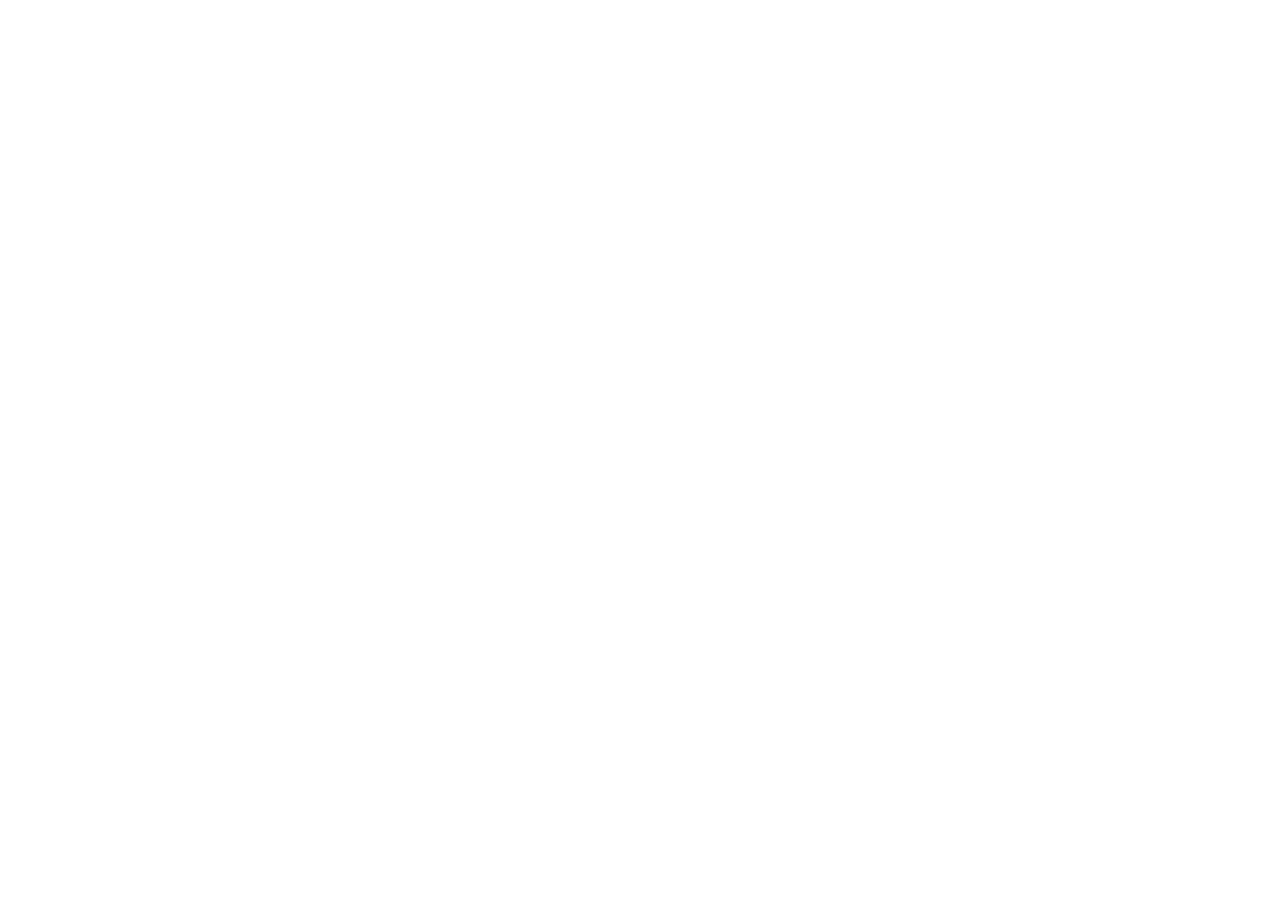
==== index.html @ 43a84518 "v1" ====
<!DOCTYPE html>
<html lang="en">
  <head>
    <meta charset="utf-8">
    <meta name="viewport" content="width=device-width, initial-scale=1">
    <meta name="description" content=" FILL ME IN ">
    <meta name="author" content=" FILL ME IN ">
    <title>Cameron Pittman: Portfolio</title>

    <style>
    html {
      font-size: 100%;
      overflow-y: scroll;
      -webkit-tap-highlight-color: rgba(0,0,0,0);
      -ms-text-size-adjust: 100%;
      -webkit-text-size-adjust: none;
    }

    <!-- Hmm, what is the impact of web fonts on speed? Measure it... -->
    <link href="//fonts.googleapis.com/css?family=Open+Sans:400,700" rel="stylesheet">

    <link href="css/style.css" rel="stylesheet">
    <link href="css/print.css" rel="stylesheet" media="print">

    <script>
      (function(w,g){w['GoogleAnalyticsObject']=g;
      w[g]=w[g]||function(){(w[g].q=w[g].q||[]).push(arguments)};w[g].l=1*new Date();})(window,'ga');

      // TODO: replace with your Google Analytics profile ID.
      ga('create', 'UA-XXXX-Y');
      ga('send', 'pageview');
    </script>
    <script async src="http://www.google-analytics.com/analytics.js"></script>
    <script async src="js/perfmatters.js"></script>
  </head>

  <body>
    <header>
      <a href="/"><img src="img/profilepic.jpg"></a>
      <p>Cameron Pittman<br><span>Course Developer</span></p>
    </header>

    <div class="container">
      <div class="hero">
        <strong>I love web development!</strong> This is a template for a simple portfolio. I decided to use it to showcase a few Udacity courses I've taken and some teaching work, but you can use it to showcase any kind of project that you want the world to see :) <br> Contact me: me@email.com
      </div>

      <div class="content">
        <ul>
          <li>
            <img src="https://lh4.ggpht.com/kJEnfqhPvtm4m3EneSZ4fWYGS8lW4YNhEjk6zPkyrQaBUHc-2Y_ElDic99NHI0h-UBLXVbRCjFybFvrWxdk=s100">
            <a href="project-2048.html">Build Your Own 2048!</a>
            <p>I made my own version of 2048. How cool is that!?</p>
          </li>

          <li>
            <img src="https://lh6.ggpht.com/f_0W8h__3G99CWTjnMjD8BUKm7yp2-wJyApLtTwFoFtlal2ULf_JgHIsOQq2NiYfKOdMlXlMHDKNo5XVZLs=s100">
            <a href="project-webperf.html">Website Performance Optimization</a>
            <p>Hey... this class looks familiar.</p>
          </li>

          <li>
            <img src="https://lh5.ggpht.com/IKdCmTWn8a2nMhlwMYzryvzRN5CUZAOBr4tDrEAbszV7TIFe9pRAInA4kkYcgTXwrifJsBEsq1agTueuu-g=s100">
            <a href="project-mobile.html">Mobile Web Development</a>
            <p>Making mobile apps isn't so hard after all.</p>
          </li>

          <li>
            <img style="width: 100px;" src="views/images/pizzeria.jpg">
            <a href="views/pizza.html">Cam's Pizzeria</a>
            <p>Who wants a performant pizza?</p>
          </li>
        </ul>
    </div>

    <footer>
      <p>&copy; Web Performance 2014 <span id="crp-stats"></span></p>
    </footer>
  </body>
</html>
---- css/style.css ----
body { margin: 0; font-size: 14px; line-height: 1.61; font-weight: 400; }
body, button, input, select, textarea { font-family: 'Open Sans', sans-serif; color: #333; }

a { color: #12C; }
a:visited { color: #61C; }
a:focus { outline: thin dotted; }
a:hover, a:active { color: #c00; outline: 0; }

b, strong { font-weight: bold; }
pre, code { font-family: monospace, monospace; font-size: 1em; }
ul, ol { margin: 1em 0; padding: 0 0 0 20px; }
img { border: 0; max-width: 100%; }

body { background: #fff; }
header, footer, .container { max-width: 45em; margin: 0 auto; }

header { padding: 0 0.5em; color: #C90B0B; }
header img { border-radius: 40px; float: left; }
header p { font-size:1.5em; font-weight: bold; padding-left: 4em;}
header p span { font-size: 0.8em; font-weight: normal;}

.hero { padding: 2em; background-color: #f8f8f8; font-size:1.2em;
  border-bottom: 1px solid #ccc;
  border-top: 1px solid #ccc;
}

.content { padding: 1em 1em; }
.content li { list-style-type: none; font-size: 1.1em;}
li img { float:left; padding-right: 1em; }
li p { font-size: 0.9em; font-style: italic; }

footer {
  padding: 0 0.5em;
  border-top: 1px solid #ccc;
}
footer span { float: right; font-style: italic; }

/* Smartphones (portrait) */
@media only screen and (max-width: 480px) {
  body { font-size: 12px;}
  header p { padding-left: 4.5em;}
}
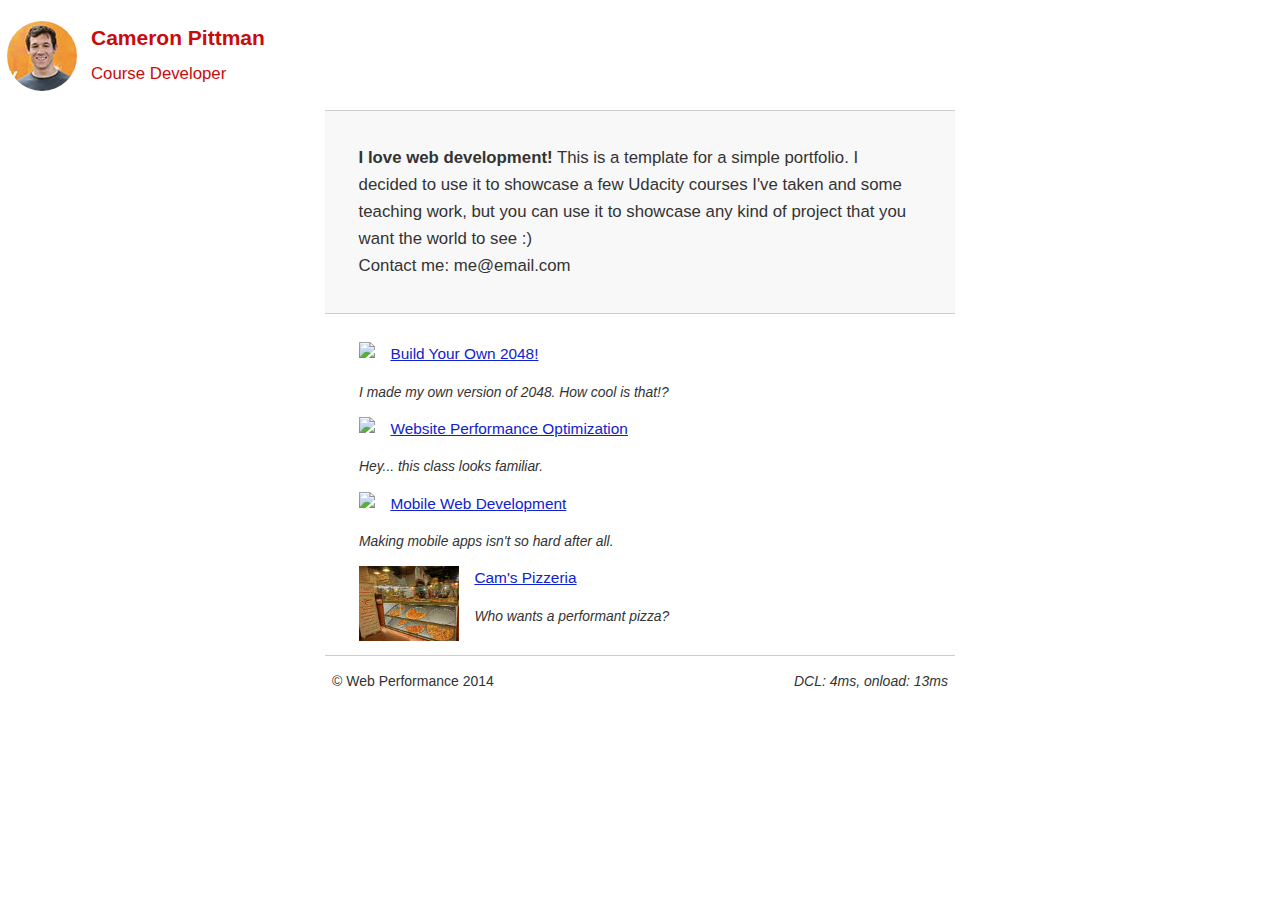
==== commit 99d7d1bc: "v2" ====
--- a/index.html
+++ b/index.html
@@ -1,80 +1,14 @@
-<!DOCTYPE html>
-<html lang="en">
-  <head>
-    <meta charset="utf-8">
-    <meta name="viewport" content="width=device-width, initial-scale=1">
-    <meta name="description" content=" FILL ME IN ">
-    <meta name="author" content=" FILL ME IN ">
-    <title>Cameron Pittman: Portfolio</title>
-
-    <style>
-    html {
-      font-size: 100%;
-      overflow-y: scroll;
-      -webkit-tap-highlight-color: rgba(0,0,0,0);
-      -ms-text-size-adjust: 100%;
-      -webkit-text-size-adjust: none;
-    }
-
-    <!-- Hmm, what is the impact of web fonts on speed? Measure it... -->
-    <link href="//fonts.googleapis.com/css?family=Open+Sans:400,700" rel="stylesheet">
-
-    <link href="css/style.css" rel="stylesheet">
-    <link href="css/print.css" rel="stylesheet" media="print">
-
-    <script>
+<!DOCTYPE html><html lang="en"><head><meta charset="utf-8"><meta name="viewport"content="width=device-width,initial-scale=1"><meta http-equiv="Cache-control"content="public"><meta name="description"content=" FILL ME IN "><meta name="author"content=" FILL ME IN "><title>Cameron Pittman: Portfolio</title><style>@font-face{font-family:'Open Sans';src: url(http://fonts.gstatic.com/s/opensans/v10/cJZKeOuBrn4kERxqtaUH3SZ2oysoEQEeKwjgmXLRnTc.ttf)format('truetype');}html{font-size: 100%;overflow-y: scroll;-webkit-tap-highlight-color:rgba(0,0,0,0);-ms-text-size-adjust:100%;-webkit-text-size-adjust:none;}body{margin:0;font-size:14px;line-height:1.61;font-weight:400;font-family:'Open Sans',sans-serif;color:#333;}a {color:#12C;}a:visited{color:#61C;}a:focus{outline:thin dotted;}a:hover,a:active{color:#c00;outline:0;}strong{font-weight:bold;}ul{margin:1em 0;padding:0 0 0 20px;}img{border:0;max-width:100%;}.container{max-width:45em;margin:0 auto;}header{padding: 0 0.5em;color:#C90B0B;}header img{border-radius:40px;float:left;}header p{font-size:1.5em;font-weight:bold;padding-left:4em;}header p span{font-size:0.8em;font-weight:normal;}.hero{padding:2em;background-color:#f8f8f8;font-size:1.2em;border-bottom:1px solid #ccc;border-top:1px solid #ccc;}.content{padding:1em;}.content li{list-style-type:none;font-size:1.1em;}li img{float:left;padding-right:1em;}li p{font-size:0.9em;font-style:italic;}footer{padding:0 0.5em;border-top:1px solid #ccc;}footer span{float:right;font-style:italic;}@media only screen and(max-width: 480px){body{font-size:12px;}header p{padding-left:4.5em;}}</style><link href="css/print.css"rel="stylesheet"media="print"><script async>
       (function(w,g){w['GoogleAnalyticsObject']=g;
       w[g]=w[g]||function(){(w[g].q=w[g].q||[]).push(arguments)};w[g].l=1*new Date();})(window,'ga');
-
       // TODO: replace with your Google Analytics profile ID.
       ga('create', 'UA-XXXX-Y');
       ga('send', 'pageview');
-    </script>
-    <script async src="http://www.google-analytics.com/analytics.js"></script>
-    <script async src="js/perfmatters.js"></script>
-  </head>
-
-  <body>
-    <header>
-      <a href="/"><img src="img/profilepic.jpg"></a>
-      <p>Cameron Pittman<br><span>Course Developer</span></p>
-    </header>
-
-    <div class="container">
-      <div class="hero">
-        <strong>I love web development!</strong> This is a template for a simple portfolio. I decided to use it to showcase a few Udacity courses I've taken and some teaching work, but you can use it to showcase any kind of project that you want the world to see :) <br> Contact me: me@email.com
-      </div>
-
-      <div class="content">
-        <ul>
-          <li>
-            <img src="https://lh4.ggpht.com/kJEnfqhPvtm4m3EneSZ4fWYGS8lW4YNhEjk6zPkyrQaBUHc-2Y_ElDic99NHI0h-UBLXVbRCjFybFvrWxdk=s100">
-            <a href="project-2048.html">Build Your Own 2048!</a>
-            <p>I made my own version of 2048. How cool is that!?</p>
-          </li>
-
-          <li>
-            <img src="https://lh6.ggpht.com/f_0W8h__3G99CWTjnMjD8BUKm7yp2-wJyApLtTwFoFtlal2ULf_JgHIsOQq2NiYfKOdMlXlMHDKNo5XVZLs=s100">
-            <a href="project-webperf.html">Website Performance Optimization</a>
-            <p>Hey... this class looks familiar.</p>
-          </li>
-
-          <li>
-            <img src="https://lh5.ggpht.com/IKdCmTWn8a2nMhlwMYzryvzRN5CUZAOBr4tDrEAbszV7TIFe9pRAInA4kkYcgTXwrifJsBEsq1agTueuu-g=s100">
-            <a href="project-mobile.html">Mobile Web Development</a>
-            <p>Making mobile apps isn't so hard after all.</p>
-          </li>
-
-          <li>
-            <img style="width: 100px;" src="views/images/pizzeria.jpg">
-            <a href="views/pizza.html">Cam's Pizzeria</a>
-            <p>Who wants a performant pizza?</p>
-          </li>
-        </ul>
-    </div>
-
-    <footer>
-      <p>&copy; Web Performance 2014 <span id="crp-stats"></span></p>
-    </footer>
-  </body>
-</html>
+    </script><script async src="http://www.google-analytics.com/analytics.js"></script><script async>
+    function logCRP(){
+      var t = window.performance.timing,
+        dcl = t.domContentLoadedEventStart - t.domLoading,
+        complete = t.domComplete - t.domLoading;
+      var stats = document.getElementById("crp-stats");
+      stats.textContent = 'DCL: ' + dcl + 'ms, onload: ' + complete + 'ms';}
+      window.addEventListener("load", function(event) {logCRP();});</script></head><body><header><a href="/"><img src="img/profilepic.jpg"></a><p>Cameron Pittman<br><span>Course Developer</span></p></header><div class="container"><div class="hero"><strong>I love web development!</strong> This is a template for a simple portfolio. I decided to use it to showcase a few Udacity courses I've taken and some teaching work, but you can use it to showcase any kind of project that you want the world to see :) <br> Contact me: me@email.com</div><div class="content"><ul><li><img src="https://lh4.ggpht.com/kJEnfqhPvtm4m3EneSZ4fWYGS8lW4YNhEjk6zPkyrQaBUHc-2Y_ElDic99NHI0h-UBLXVbRCjFybFvrWxdk=s100"><a href="project-2048.html">Build Your Own 2048!</a><p>I made my own version of 2048. How cool is that!?</p></li><li><img src="https://lh6.ggpht.com/f_0W8h__3G99CWTjnMjD8BUKm7yp2-wJyApLtTwFoFtlal2ULf_JgHIsOQq2NiYfKOdMlXlMHDKNo5XVZLs=s100"><a href="project-webperf.html">Website Performance Optimization</a><p>Hey... this class looks familiar.</p></li><li><img src="https://lh5.ggpht.com/IKdCmTWn8a2nMhlwMYzryvzRN5CUZAOBr4tDrEAbszV7TIFe9pRAInA4kkYcgTXwrifJsBEsq1agTueuu-g=s100"><a href="project-mobile.html">Mobile Web Development</a><p>Making mobile apps isn't so hard after all.</p></li><li><img style="width: 100px;" src="views/images/pizzeria.jpg"><a href="views/pizza.html">Cam's Pizzeria</a><p>Who wants a performant pizza?</p></li></ul></div><footer><p>&copy; Web Performance 2014 <span id="crp-stats"></span></p></footer></body></html>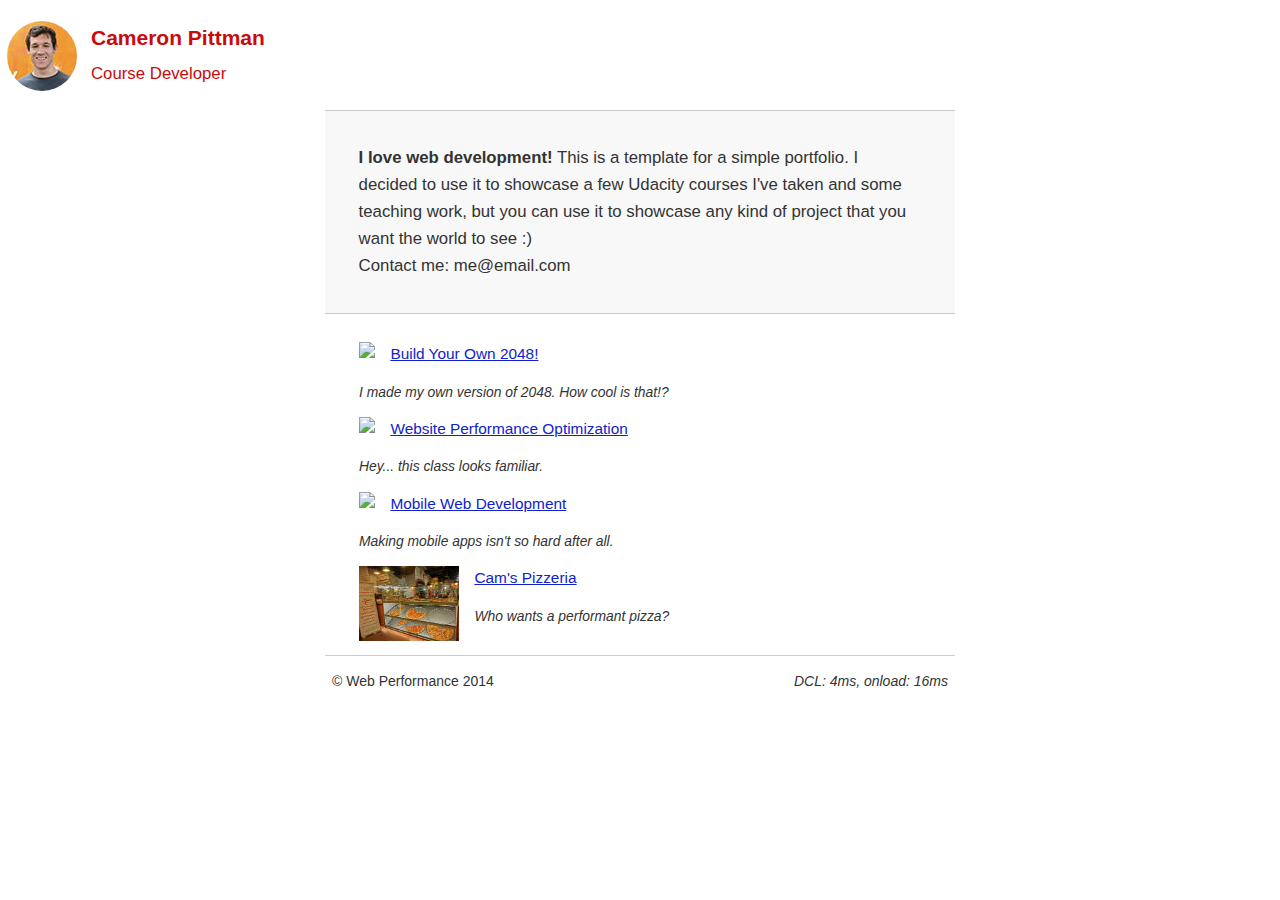
==== commit 76b8bf1e: "v5" ====
--- a/index.html
+++ b/index.html
@@ -11,4 +11,4 @@
         complete = t.domComplete - t.domLoading;
       var stats = document.getElementById("crp-stats");
       stats.textContent = 'DCL: ' + dcl + 'ms, onload: ' + complete + 'ms';}
-      window.addEventListener("load", function(event) {logCRP();});</script></head><body><header><a href="/"><img src="img/profilepic.jpg"></a><p>Cameron Pittman<br><span>Course Developer</span></p></header><div class="container"><div class="hero"><strong>I love web development!</strong> This is a template for a simple portfolio. I decided to use it to showcase a few Udacity courses I've taken and some teaching work, but you can use it to showcase any kind of project that you want the world to see :) <br> Contact me: me@email.com</div><div class="content"><ul><li><img src="https://lh4.ggpht.com/kJEnfqhPvtm4m3EneSZ4fWYGS8lW4YNhEjk6zPkyrQaBUHc-2Y_ElDic99NHI0h-UBLXVbRCjFybFvrWxdk=s100"><a href="project-2048.html">Build Your Own 2048!</a><p>I made my own version of 2048. How cool is that!?</p></li><li><img src="https://lh6.ggpht.com/f_0W8h__3G99CWTjnMjD8BUKm7yp2-wJyApLtTwFoFtlal2ULf_JgHIsOQq2NiYfKOdMlXlMHDKNo5XVZLs=s100"><a href="project-webperf.html">Website Performance Optimization</a><p>Hey... this class looks familiar.</p></li><li><img src="https://lh5.ggpht.com/IKdCmTWn8a2nMhlwMYzryvzRN5CUZAOBr4tDrEAbszV7TIFe9pRAInA4kkYcgTXwrifJsBEsq1agTueuu-g=s100"><a href="project-mobile.html">Mobile Web Development</a><p>Making mobile apps isn't so hard after all.</p></li><li><img style="width: 100px;" src="views/images/pizzeria.jpg"><a href="views/pizza.html">Cam's Pizzeria</a><p>Who wants a performant pizza?</p></li></ul></div><footer><p>&copy; Web Performance 2014 <span id="crp-stats"></span></p></footer></body></html>+      window.addEventListener("load", function(event) {logCRP();});</script></head><body><header><a href="/"><img src="img/profilepic.jpg"></a><p>Cameron Pittman<br><span>Course Developer</span></p></header><div class="container"><div class="hero"><strong>I love web development!</strong> This is a template for a simple portfolio. I decided to use it to showcase a few Udacity courses I've taken and some teaching work, but you can use it to showcase any kind of project that you want the world to see :) <br> Contact me: me@email.com</div><div class="content"><ul><li><img src="https://lh4.ggpht.com/kJEnfqhPvtm4m3EneSZ4fWYGS8lW4YNhEjk6zPkyrQaBUHc-2Y_ElDic99NHI0h-UBLXVbRCjFybFvrWxdk=s100"><a href="project-2048.html">Build Your Own 2048!</a><p>I made my own version of 2048. How cool is that!?</p></li><li><img src="https://lh6.ggpht.com/f_0W8h__3G99CWTjnMjD8BUKm7yp2-wJyApLtTwFoFtlal2ULf_JgHIsOQq2NiYfKOdMlXlMHDKNo5XVZLs=s100"><a href="project-webperf.html">Website Performance Optimization</a><p>Hey... this class looks familiar.</p></li><li><img src="https://lh5.ggpht.com/IKdCmTWn8a2nMhlwMYzryvzRN5CUZAOBr4tDrEAbszV7TIFe9pRAInA4kkYcgTXwrifJsBEsq1agTueuu-g=s100"><a href="project-mobile.html">Mobile Web Development</a><p>Making mobile apps isn't so hard after all.</p></li><li><img style="width: 100px;" src="views/images/pizzeria1.jpg"><a href="views/pizza.html">Cam's Pizzeria</a><p>Who wants a performant pizza?</p></li></ul></div><footer><p>&copy; Web Performance 2014 <span id="crp-stats"></span></p></footer></body></html>